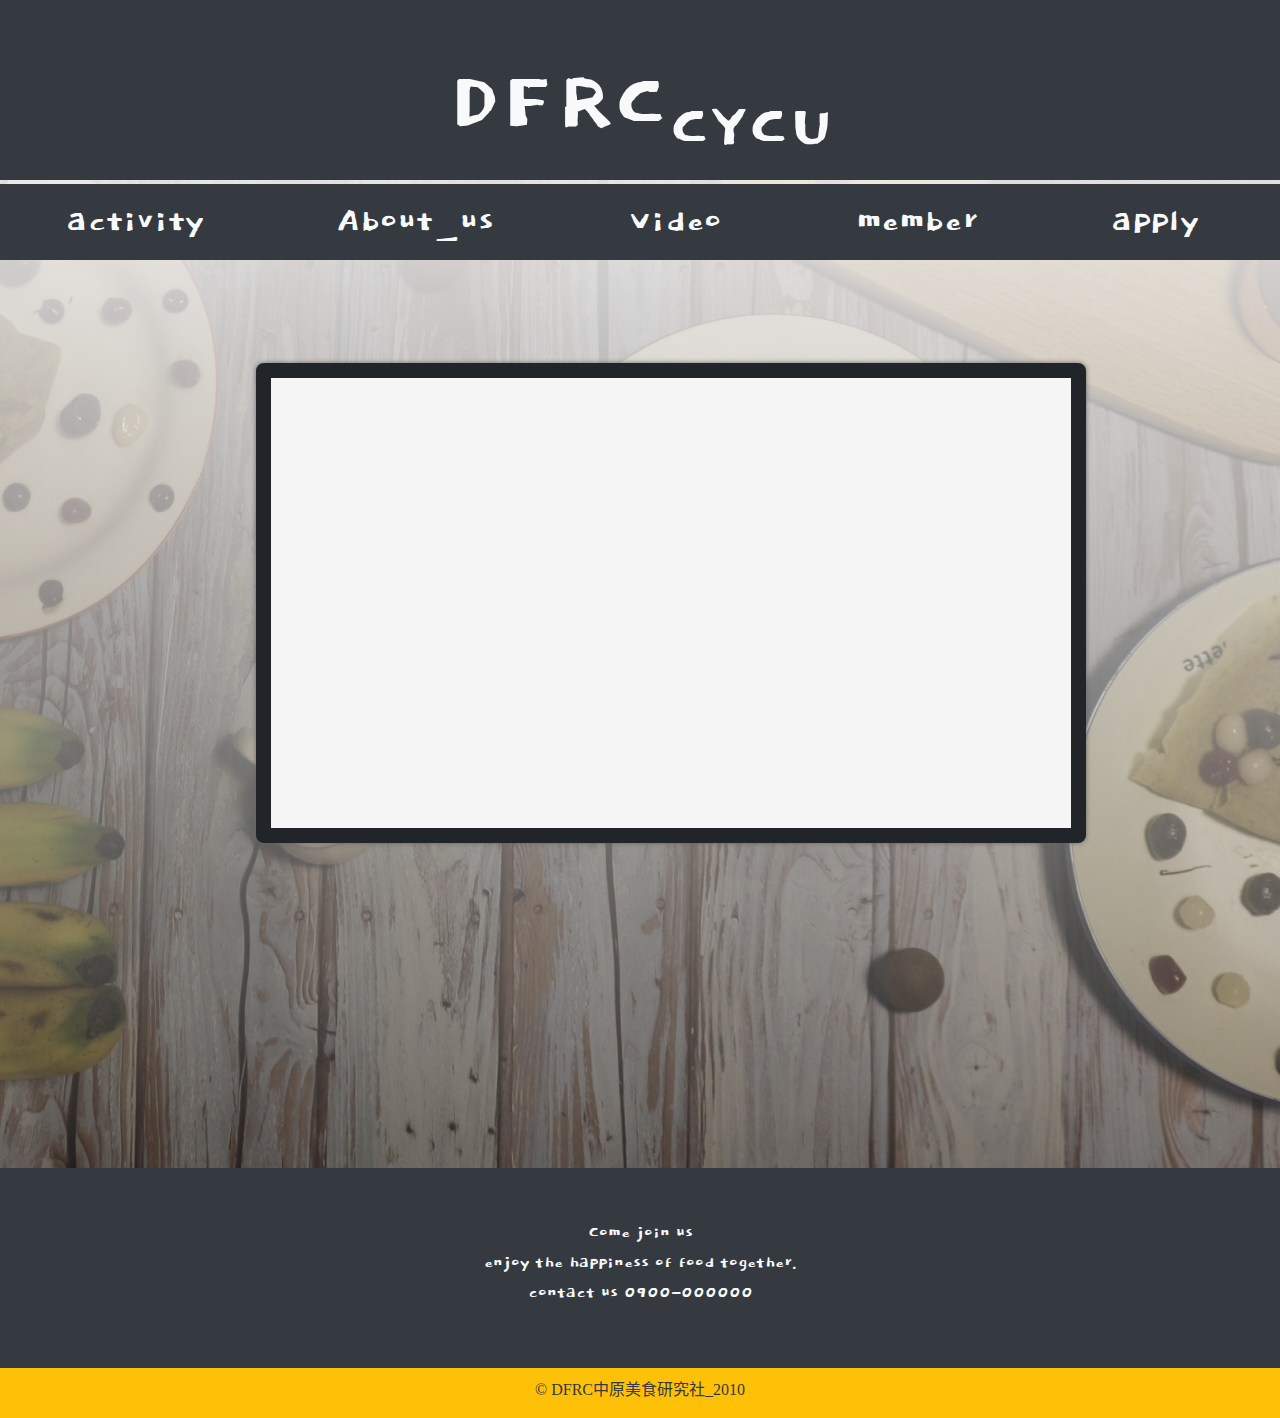
==== index.html @ a30a7d49 "Add files via upload" ====
<!DOCTYPE html>
<html lang="zh-TW">
	<head>
		<meta charset="UTF-8">
		<meta name="viewport" content="width=device-width, initial-scale=1">
		<title>DFRC|中原美研社 邀你來餐與</title>
		<link href="https://fonts.googleapis.com/css?family=Dokdo" rel="stylesheet">
		<link rel="stylesheet" href="https://use.fontawesome.com/releases/v5.8.1/css/all.css" integrity="sha384-50oBUHEmvpQ+1lW4y57PTFmhCaXp0ML5d60M1M7uH2+nqUivzIebhndOJK28anvf" crossorigin="anonymous">
		<style type="text/css" media="screen">
		@import url("assets/css/index.css");
		@import url("assets/css/bootstrap.min.css");
		
		</style>
	</head>
	<body>
		<div class="container">
			<div class="background">
				<header class="blog-header container-fluid bg-dark">
					<div class="row flex-nowrap justify-content-end aligh-items-center">
						<div class="col-4 offset-6 text-center">
							<div class="header">
								<div class="blog-header-logo text-light">DFRC<sub>CYCU</sub></div>
							</div>
						</div>
						<div class="col-4 d-flex justify-content-end aligh-items-center quick-link-icon">
							<ul class="list-inline-item">
								<li class="list-inline-item">
									<a href="https://www.facebook.com/cycuDFRC/">
										<span class="fab fa-facebook-square fa-3x text-light"></span>
									</a>
								</li>
								<li class="list-inline-item">
									<a href="https://www.instagram.com/chenpinru19990415/">
										<span class="fab fa-instagram fa-3x text-light"></span>
									</a>
								</li>
								<li class="list-inline-item">
									<a href="#">
										<span class="fas fa-phone-square fa-3x text-light"></span>
									</a>
								</li>
							</ul>
						</div>
					</div>
				</header>
				<!-- menu start !-->
				<div class="nav-scroller py-1 mb-1">
					<nav class="nav d-flex justify-content-around container-fluid bg-dark">
						<a class="p-2 text-light" href="activity.html">activity</a>
						<a class="p-2 text-light" href="About_us.html">About_us</a>
						<a class="p-2 text-light" href="Video.html">Video</a>
						<a class="p-2 text-light" href="member.html">member</a>
						<a class="p-2 text-light" href="apply.html">apply</a>
						
					</nav>
				</div>
				<!--幻燈片!-->
				<div class="slider_container">
					<div>
						<img src="assets/images/1.jpg" alt="pure css3 slider" height="450" width="800" />
					</div>
					<div>
						<img src="assets/images/2.jpg" alt="pure css3 slider" height="450" width="800"/>
					</div>
					<div>
						<img src="assets/images/3.jpg" alt="pure css3 slider" height="450" width="800"/>
					</div>
					<div>
						<img src="assets/images/4.jpg" alt="pure css3 slider" height="450" width="800"/>
					</div>
					<div>
						<img src="assets/images/5.jpg" alt="pure css3 slider" height="450" width="800"/>
					</div>
				</div>
				
				<footer class="blog-footer" style="padding-top: 900px;">
					<div class="container-fluid bg-dark" style="height: 200px; ">
						<div class="container ">
							<div class="text-center" style="padding:50px; font-family: Dokdo; font-size:20px" >
								<div class="text-light">Come join us<br>enjoy the happiness of food together.<br> contact us 0900-000000
								</div>
							</div>
						</div>
					</div>
					<div class="container-fluid bg-warning" style="height:50px;">
						<div class="p-sm text-dark text-center" style="font-family:微軟正黑體; padding: 10px; font-width:bolder;">&copy; DFRC中原美食研究社_2010
						</div>
					</div>
				</footer>
			</body>
		</html>
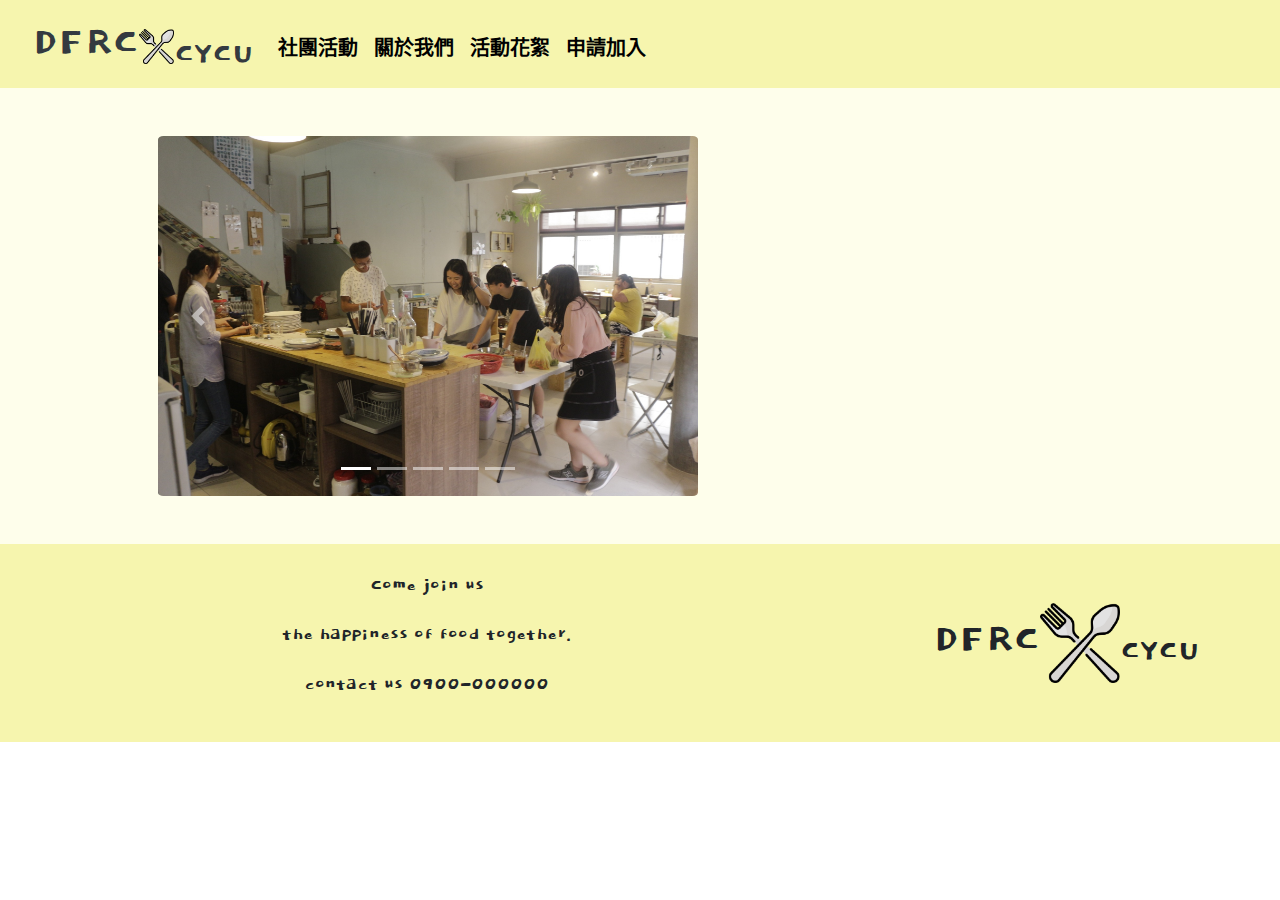
==== commit 08a04e25: "210702" ====
--- a/index.html
+++ b/index.html
@@ -1,91 +1,132 @@
 <!DOCTYPE html>
 <html lang="zh-TW">
-	<head>
-		<meta charset="UTF-8">
-		<meta name="viewport" content="width=device-width, initial-scale=1">
-		<title>DFRC|中原美研社 邀你來餐與</title>
-		<link href="https://fonts.googleapis.com/css?family=Dokdo" rel="stylesheet">
-		<link rel="stylesheet" href="https://use.fontawesome.com/releases/v5.8.1/css/all.css" integrity="sha384-50oBUHEmvpQ+1lW4y57PTFmhCaXp0ML5d60M1M7uH2+nqUivzIebhndOJK28anvf" crossorigin="anonymous">
-		<style type="text/css" media="screen">
-		@import url("assets/css/index.css");
+
+<head>
+	<meta charset="UTF-8">
+	<meta name="viewport" content="width=device-width, initial-scale=1">
+	<title>DFRC|中原美研社 邀你來餐與</title>
+	<link href="https://fonts.googleapis.com/css?family=Dokdo" rel="stylesheet">
+	<link rel="stylesheet" href="https://use.fontawesome.com/releases/v5.8.1/css/all.css"
+		integrity="sha384-50oBUHEmvpQ+1lW4y57PTFmhCaXp0ML5d60M1M7uH2+nqUivzIebhndOJK28anvf" crossorigin="anonymous">
+	<link href="https://fonts.googleapis.com/css?family=Pacifico" rel="stylesheet">
+	<script src="https://code.jquery.com/jquery-3.3.1.slim.min.js"
+		integrity="sha384-q8i/X+965DzO0rT7abK41JStQIAqVgRVzpbzo5smXKp4YfRvH+8abtTE1Pi6jizo" crossorigin="anonymous">
+	</script>
+	<script src="https://cdnjs.cloudflare.com/ajax/libs/popper.js/1.14.7/umd/popper.min.js"
+		integrity="sha384-UO2eT0CpHqdSJQ6hJty5KVphtPhzWj9WO1clHTMGa3JDZwrnQq4sF86dIHNDz0W1" crossorigin="anonymous">
+	</script>
+	<script src="https://stackpath.bootstrapcdn.com/bootstrap/4.3.1/js/bootstrap.min.js"
+		integrity="sha384-JjSmVgyd0p3pXB1rRibZUAYoIIy6OrQ6VrjIEaFf/nJGzIxFDsf4x0xIM+B07jRM" crossorigin="anonymous">
+	</script>
+	<style type="text/css" media="screen">
+		@import url("assets/css/all.css");
 		@import url("assets/css/bootstrap.min.css");
-		
-		</style>
-	</head>
-	<body>
-		<div class="container">
-			<div class="background">
-				<header class="blog-header container-fluid bg-dark">
-					<div class="row flex-nowrap justify-content-end aligh-items-center">
-						<div class="col-4 offset-6 text-center">
-							<div class="header">
-								<div class="blog-header-logo text-light">DFRC<sub>CYCU</sub></div>
-							</div>
-						</div>
-						<div class="col-4 d-flex justify-content-end aligh-items-center quick-link-icon">
-							<ul class="list-inline-item">
-								<li class="list-inline-item">
-									<a href="https://www.facebook.com/cycuDFRC/">
-										<span class="fab fa-facebook-square fa-3x text-light"></span>
-									</a>
-								</li>
-								<li class="list-inline-item">
-									<a href="https://www.instagram.com/chenpinru19990415/">
-										<span class="fab fa-instagram fa-3x text-light"></span>
-									</a>
-								</li>
-								<li class="list-inline-item">
-									<a href="#">
-										<span class="fas fa-phone-square fa-3x text-light"></span>
-									</a>
-								</li>
-							</ul>
-						</div>
+	</style>
+</head>
+
+<body>
+	<div class="background container-fluid">
+		<!--header開始-->
+		<header class=" row navbar navbar-expand-lg bg-header">
+			<a class="header text-dark px-3" href="index.html">
+				DFRC<img src="./assets/img/fork.png" width="35" height="35"><sub>CYCU</sub>
+			</a>
+			<!-- menu start !-->
+			<button class="navbar-toggler" type="button" data-bs-toggle="collapse"
+				data-bs-target="#navbarSupportedContent" aria-controls="navbarSupportedContent" aria-expanded="false"
+				aria-label="Toggle navigation">
+				<i class="fa fa-bars" aria-hidden="true"></i>
+			</button>
+			<div class="collapse navbar-collapse" id="navbarSupportedContent">
+				<ul class="navbar-nav pt-2">
+					<li class="nav-item">
+						<a class="nav-link nav-link-item px-2" href="activity.html">社團活動</a>
+					</li>
+					<li class="nav-item">
+						<a class="nav-link nav-link-item  px-2" href="About_us.html">關於我們</a>
+					</li>
+					<li class="nav-item">
+						<a class="nav-link nav-link-item  px-2" href="Video.html">活動花絮</a>
+					</li>
+					<li class="nav-item">
+						<a class="nav-link nav-link-item px-2" href="apply.html">申請加入</a>
+					</li>
+				</ul>
+			</div>
+			<!--導覽列-->
+			<div class="d-flex justify-content-end">
+				<ul class="list-inline-item d-none d-md-block">
+					<li class="list-inline-item ">
+						<a href="https://www.facebook.com/cycuDFRC/">
+							<span class="fab fa-facebook-square fa-2x text-dark"></span>
+						</a>
+					</li>
+					<li class="list-inline-item ">
+						<a href="https://www.instagram.com/chenpinru19990415/">
+							<span class="fab fa-instagram fa-2x text-dark"></span>
+						</a>
+					</li>
+				</ul>
+			</div>
+		</header>
+		<!--幻燈片!-->
+		<div class="row py-5">
+		<div class="d-flex justify-content-center">
+			<div class="col-8">
+			<div id="carouselExampleIndicators" class="carousel slide" data-ride="carousel">
+				<ol class="carousel-indicators">
+					<li data-target="#carouselExampleIndicators" data-slide-to="0" class="active"></li>
+					<li data-target="#carouselExampleIndicators" data-slide-to="1"></li>
+					<li data-target="#carouselExampleIndicators" data-slide-to="2"></li>
+					<li data-target="#carouselExampleIndicators" data-slide-to="3"></li>
+					<li data-target="#carouselExampleIndicators" data-slide-to="4"></li>
+				</ol>
+				<div class="carousel-inner ">
+					<div class="carousel-item active">
+						<img src="assets/images/1.jpg" class="d-block w-100 carousel-item-index-img" alt="...">
 					</div>
-				</header>
-				<!-- menu start !-->
-				<div class="nav-scroller py-1 mb-1">
-					<nav class="nav d-flex justify-content-around container-fluid bg-dark">
-						<a class="p-2 text-light" href="activity.html">activity</a>
-						<a class="p-2 text-light" href="About_us.html">About_us</a>
-						<a class="p-2 text-light" href="Video.html">Video</a>
-						<a class="p-2 text-light" href="member.html">member</a>
-						<a class="p-2 text-light" href="apply.html">apply</a>
-						
-					</nav>
-				</div>
-				<!--幻燈片!-->
-				<div class="slider_container">
-					<div>
-						<img src="assets/images/1.jpg" alt="pure css3 slider" height="450" width="800" />
+					<div class="carousel-item">
+						<img src="assets/images/2.jpg" class="d-block  w-100 carousel-item-index-img" alt="...">
 					</div>
-					<div>
-						<img src="assets/images/2.jpg" alt="pure css3 slider" height="450" width="800"/>
+					<div class="carousel-item">
+						<img src="assets/images/3.jpg" class="d-block  w-100 carousel-item-index-img" alt="...">
 					</div>
-					<div>
-						<img src="assets/images/3.jpg" alt="pure css3 slider" height="450" width="800"/>
+					<div class="carousel-item">
+						<img src="assets/images/4.jpg" class="d-block  w-100 carousel-item-index-img" alt="...">
 					</div>
-					<div>
-						<img src="assets/images/4.jpg" alt="pure css3 slider" height="450" width="800"/>
-					</div>
-					<div>
-						<img src="assets/images/5.jpg" alt="pure css3 slider" height="450" width="800"/>
+					<div class="carousel-item">
+						<img src="assets/images/5.jpg" class="d-block  w-100 carousel-item-index-img" alt="...">
 					</div>
 				</div>
-				
-				<footer class="blog-footer" style="padding-top: 900px;">
-					<div class="container-fluid bg-dark" style="height: 200px; ">
-						<div class="container ">
-							<div class="text-center" style="padding:50px; font-family: Dokdo; font-size:20px" >
-								<div class="text-light">Come join us<br>enjoy the happiness of food together.<br> contact us 0900-000000
-								</div>
-							</div>
-						</div>
+				<a class="carousel-control-prev" href="#carouselExampleIndicators" role="button" data-slide="prev">
+					<span class="carousel-control-prev-icon" aria-hidden="true"></span>
+					<span class="sr-only">Previous</span>
+				</a>
+				<a class="carousel-control-next" href="#carouselExampleIndicators" role="button" data-slide="next">
+					<span class="carousel-control-next-icon" aria-hidden="true"></span>
+					<span class="sr-only">Next</span>
+				</a>
+				</div>
+				</div>
+				</div>
+		</div>
+		</div>
+		<footer class="container-fluid bg-header">
+			<div class="row align-items-center">
+				<div class="col-md-8 col-12">
+					<div class="footer-text text-center">
+						<p> Come join us</p>
+						<p> the happiness of food together.</p>
+						<p>contact us 0900-000000</p>
 					</div>
-					<div class="container-fluid bg-warning" style="height:50px;">
-						<div class="p-sm text-dark text-center" style="font-family:微軟正黑體; padding: 10px; font-width:bolder;">&copy; DFRC中原美食研究社_2010
-						</div>
-					</div>
-				</footer>
-			</body>
-		</html>+				</div>
+				<div class="col-md-4 col-12">
+					<div class=" footer-img text-center">
+						DFRC<img src="./assets/img/fork.png"><sub>CYCU</sub> </div>
+				</div>
+			</div>
+		</footer>
+</body>
+
+
+</html>